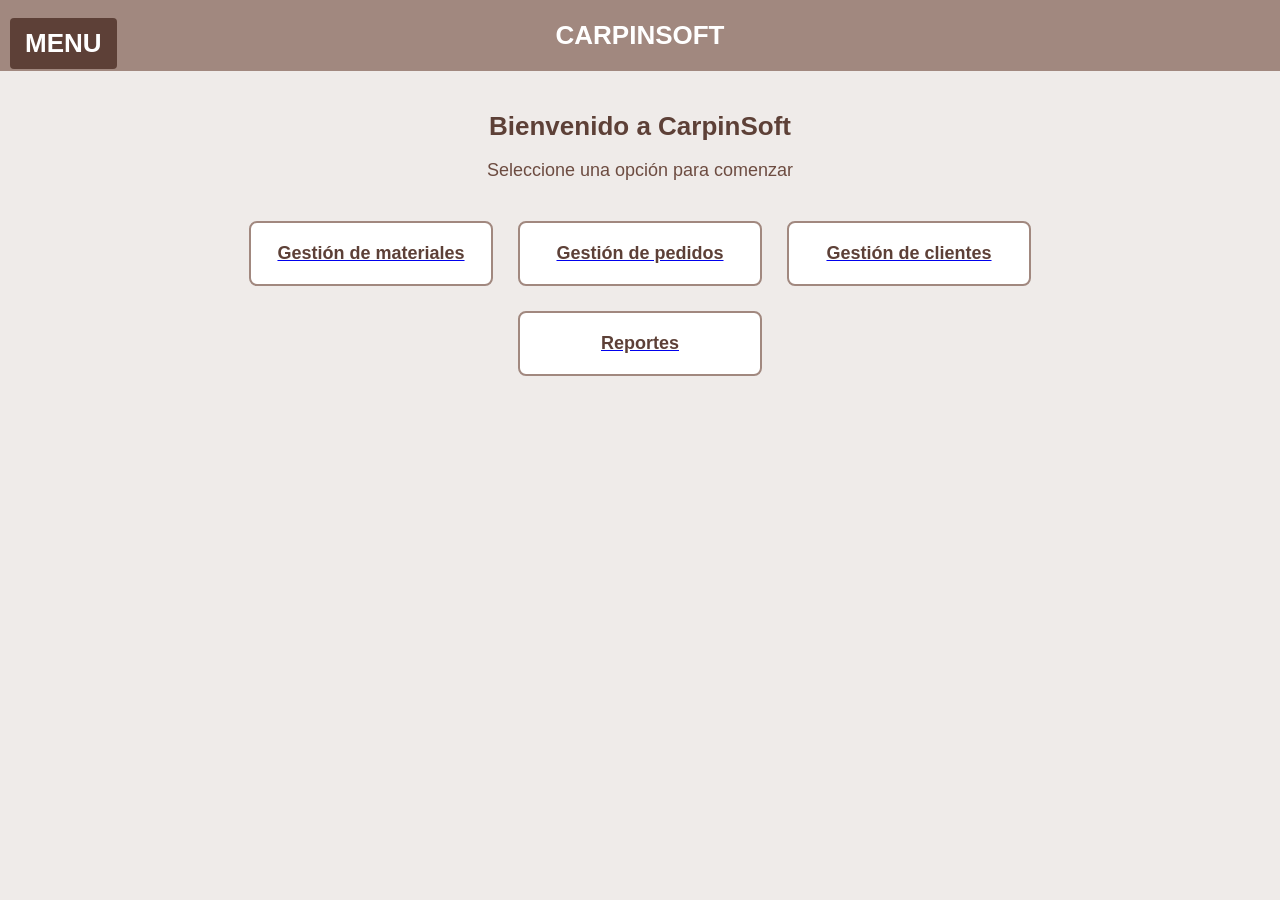
==== inicio.html @ 0077d0ed "Commit incial" ====
<!DOCTYPE html>
<html lang="es">
<head>
    <meta charset="UTF-8">
    <title>Inicio - CarpinSoft</title>
    <link rel="stylesheet" href="styles.css">
</head>

<body>
    <div class="top-bar">
        <div class="btn-menu" onclick="toggleMenu()">MENU</div>
        <div class="title">CARPINSOFT</div> 
    </div>

    <div id="overlay" class="overlay" onclick="toggleMenu()"></div>

    <div id="side-menu" class="side-menu">
        <a href="inicio.html">Inicio</a>
        <a href="materiales.html">Gestión de materiales</a>
        <a href="pedidos.html">Gestión de pedidos</a>
        <a href="clientes.html">Gestión de clientes</a>
        <a href="reportes.html">Reportes</a>
        <a href="configuracion.html">Configuración</a>
    </div>

    <div class="content">

        <h1 class="welcome">Bienvenido a CarpinSoft</h1>
        <p class="subtext">Seleccione una opción para comenzar</p>

        <div class="card-container">
            <a href="materiales.html" class="card">
                <h3>Gestión de materiales</h3>
            </a>
            <a href="pedidos.html" class="card">
                <h3>Gestión de pedidos</h3>
            </a>
            <a href="clientes.html" class="card">
                <h3>Gestión de clientes</h3>
            </a>
            <a href="reportes.html" class="card">
                <h3>Reportes</h3>
            </a>
        </div>
    </div>

    <script>
        function toggleMenu() {
            const menu = document.getElementById("side-menu");
            const overlay = document.getElementById("overlay");

            if (menu.style.left === "0px") {
                menu.style.left = "-200px";
                overlay.style.display = "none";
            } else {
                menu.style.left = "0px";
                overlay.style.display = "block";
            }
        }
    </script>

</body>
</html>
---- styles.css ----
body {
    background-color: #EFEBE9;
    font-family: 'Nunito', sans-serif;
    margin: 0;
    padding: 0;
}

/* inicio*/
.top-bar {
    background-color: #A1887F;
    padding: 20px;
    text-align: center;
    color: white;
    font-size: 26px;
    font-weight: bold;
}

/* menu*/
.btn-menu {
    position: absolute;
    left: 10px;
    top: 18px;
    background-color: #5D4037;
    color: white;
    padding: 10px 15px;
    font-weight: bold;
    cursor: pointer;
    border-radius: 4px;
    z-index: 200;
}

.btn-menu:hover {
    background-color: #4E342E;
}

.side-menu {
    position: fixed;
    width: 200px;
    height: 100%;
    background-color: #5D4037;
    padding-top: 80px;
    top: 0;
    left: -200px;
    transition: left 0.3s ease;
    z-index: 100;
}

.side-menu a {
    display: block;
    color: white;
    padding: 12px;
    text-decoration: none;
    font-size: 18px;
    border-bottom: 1px solid #8D6E63;
}

.side-menu a:hover {
    background-color: #4E342E;
}

.overlay {
    position: fixed;
    top: 0;
    left: 0;
    width: 100%;
    height: 100%;
    background-color: rgba(0, 0, 0, 4);
    display: none;
    z-index: 90;
}

.content {
    margin: 40px auto;
    max-width: 900px;
    text-align: center;
}

.welcome {
    text-align: center;
    font-size: 26px;
    font-weight: bold;
    color: #5D4037;
}

.subtext {
    font-size: 18px;
    margin-bottom: 40px;
    color: #6D4C41;
}

.card-container {
    display: flex;
    justify-content: center;
    flex-wrap: wrap;
    gap: 25px;
}

.card {
    background: white;
    width: 200px;
    padding: 20px;
    border: 2px solid #A1887F;
    border-radius: 8px;
    text-align: center;
    cursor: pointer;
    transition: 0.3s;
}
       
.card:hover {
    background-color: #D7CCC8;
    transform: translateY(-5px);
}

.card h3 {
    margin: 0;
    font-size: 18px;
    color: #5D4037;
}

@media (max-width: 480px) {
        .card {
            width: 90%;
        }
}

/* inicio de sesión*/ 
/* logo */
.logo {
    text-align: center;
    margin-top: 10px;
    margin-bottom: 20px;
}

.logo img {
    width: 140px;
    height: auto;
}

/* formulario */
.form-container {
    width: 360px;
    max-height: 200px;
    margin: 0 auto;
    color: #5D4037;
    background-color: #E0E0E0;
    padding: 25;
    border: 1px solid #BDBDBD;
    border-radius: 8px;
    box-shadow:0x 3px 4px rgba(0,0,0,0.2);
    display: grid;
    grid-template-columns: 1fr 1fr;
    font-size: 20px;
}

.label {
    display: block;
    padding: 10px;
    margin: 10px;
    color: #5D4037;
    font-weight: bold;
    border: thin solid #A1887F;
}

.input {
    width: 100%;
    padding: 8px;
    margin: 10px 0;
    border-left: 1px solid #BDBDBD;
    box-sizing: border-box;
    background-color: white;
    border: thin solid #A1887F;
}

/* boton */
.login-btn {
    width: 260px;
    display: block;
    margin: 25px auto 10px auto;
    background-color: #5D4037;
    color: white;
    padding: 12px;
    border: none;
    font-size: 18px;
    border-radius: 3px;
    cursor: pointer;
}

/* olvido contraseña */
.forgot {
    text-align: center;
    margin-top: 10px;
    color: #333;
    font-size: 18px;
    text-decoration: underline;
    cursor: pointer;
}

.newuser{
    display: block;
    text-align: center;
    margin-top: 10px;
    color: #333;
    font-size: 18px;
    text-decoration: underline;
    cursor: pointer;
}

/* modal*/
.modal {
    position: fixed;
    width: 300px;
    background: white;
    padding: 20px;
    border-radius: 8px;
    border: 2px solid #5D4037;
    top: 50%;
    left: 50%;
    transform: translate(-50%, -50%);
    display: none;
    z-index: 200;
    text-align: center;
}

@media (max-width: 480px) {
            .register-container {
            width: 90%;
            }
}

/* registro */
/*contenedor para el registro*/
.register-container{
    width: 350px;
    background: white;
    margin: 40px auto;
    padding: 25px;
    border-radius: 8px;
    border: 2px solid #A1887F;
}

.register-container {
    text-align: center;
    color: #5D4037;
    margin-top: 0;
}

.register-container {
    width: 380px;
    padding: 30px;
}

label {
    display: block;
    font-weight: bold;
    margin-top: 10px;
    color: #5D4037;
}

input {
    width: 100%;
    padding: 8px;
    border: 1px solid #A1887F;
    border-radius: 4px;
    margin-top: 5px;
}

/*botones del contenedor*/
.btn-group {
    display: flex;
    gap: 10px;
    margin-top: 20px;
}

.btn-registrar {
    flex: 1;
    padding: 10px;
    background-color: #5D4037;
    color: white;
    border: none;
    border-radius: 4px;
    cursor: pointer;
}

.btn-cancelar {
    flex: 1;
    padding: 10px;
    background-color: #5D4037;
    color: white;
    border: none;
    border-radius: 4px;
    cursor: pointer;
}

.reporte-section {
    margin: 30px;
}

.reporte-section h2 {
    margin-bottom: 15px;
    color: #6D4C41;
}

.tabla-reportes {
    width: 100%;
    border-collapse: collapse;
    background-color: white;
}

.tabla-reportes th,
.tabla-reportes td {
    border: 1px solid #A1887F;
    padding: 10px;
    text-align: center;
}

.tabla-reportes th {
    background-color: #D7CCC8;
}

.stock-bajo {
    color: red;
    font-weight: bold;
}

.disponible {
    color: green;
    font-weight: bold;
}

.pendiente {
    color: #E65100;
    font-weight: bold;
}

.en-proceso {
    color: #1565C0;
    font-weight: bold;
}

.terminado {
    color: #2E7D32;
    font-weight: bold;
}

.entregado {
    color: #6A1B9A;
    font-weight: bold;
}

/*media query*/
@media (max-width: 480px) {
        .register-container {
            width: 90%;
        }
}
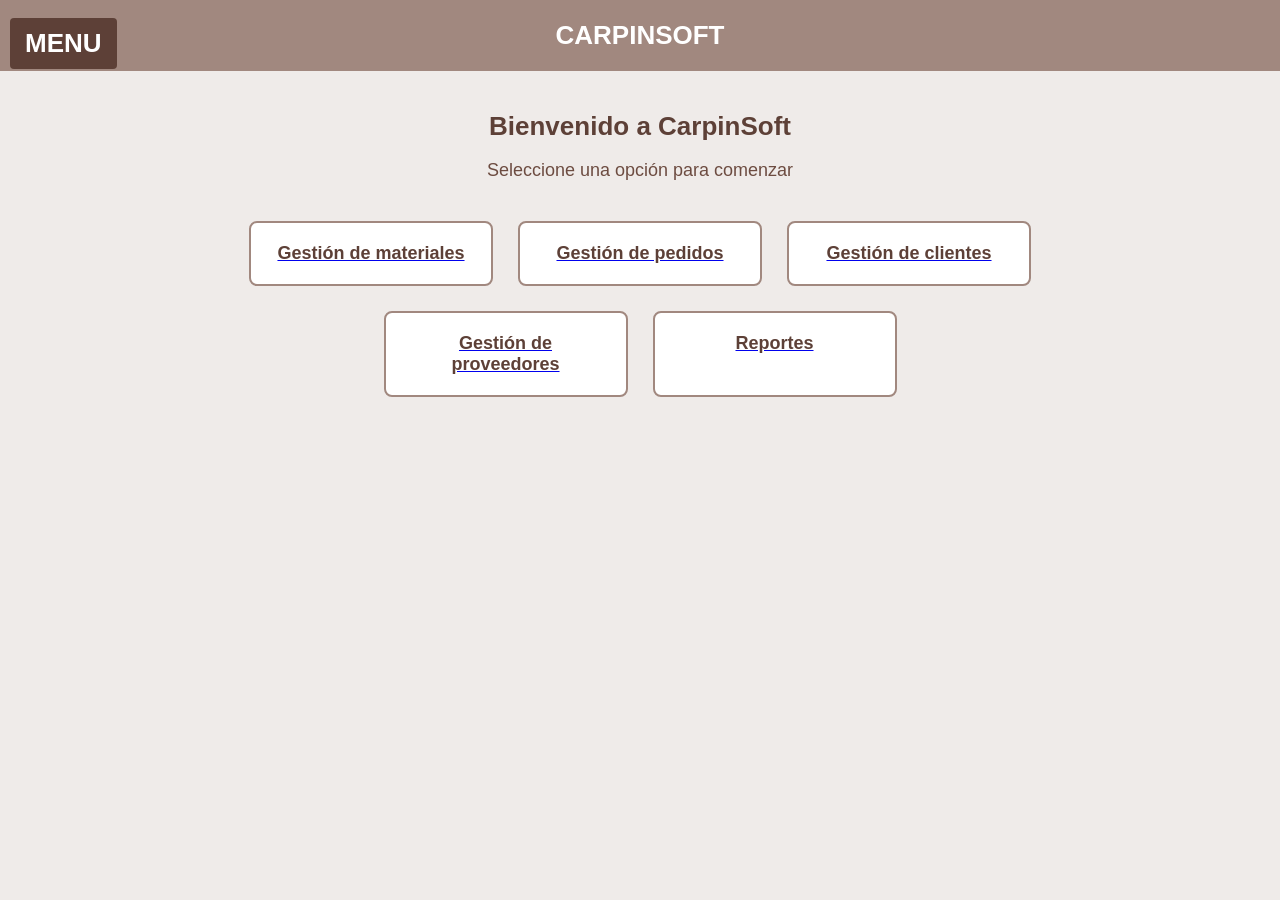
==== commit 99fecdfe: "Se trabaja en la conexion del back" ====
--- a/inicio.html
+++ b/inicio.html
@@ -19,6 +19,7 @@
         <a href="materiales.html">Gestión de materiales</a>
         <a href="pedidos.html">Gestión de pedidos</a>
         <a href="clientes.html">Gestión de clientes</a>
+        <a href="proveedores.html">Gestión de proveedores</a>
         <a href="reportes.html">Reportes</a>
         <a href="configuracion.html">Configuración</a>
     </div>
@@ -37,6 +38,9 @@
             </a>
             <a href="clientes.html" class="card">
                 <h3>Gestión de clientes</h3>
+            </a>
+            <a href="proveedores.html" class="card">
+                <h3>Gestión de proveedores</h3>
             </a>
             <a href="reportes.html" class="card">
                 <h3>Reportes</h3>
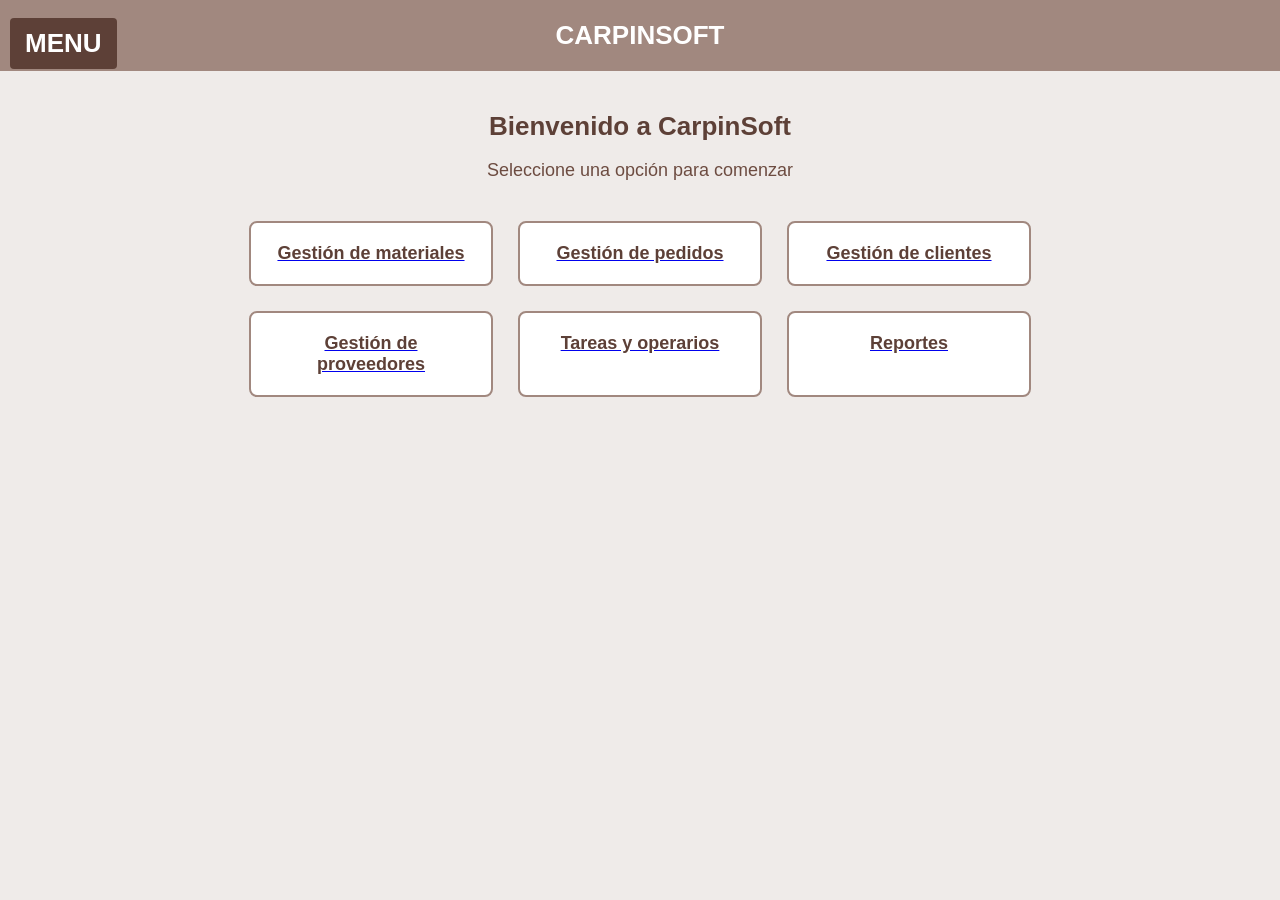
==== commit 3cb6ab89: "Se crea nueva pagina para tareas y se corrigen errores en las demas" ====
--- a/inicio.html
+++ b/inicio.html
@@ -20,6 +20,7 @@
         <a href="pedidos.html">Gestión de pedidos</a>
         <a href="clientes.html">Gestión de clientes</a>
         <a href="proveedores.html">Gestión de proveedores</a>
+        <a href="tareas-operarios.html">Tareas y operarios</a>
         <a href="reportes.html">Reportes</a>
         <a href="configuracion.html">Configuración</a>
     </div>
@@ -41,6 +42,9 @@
             </a>
             <a href="proveedores.html" class="card">
                 <h3>Gestión de proveedores</h3>
+            </a>
+            <a href="tareas-operarios.html" class="card">
+                <h3>Tareas y operarios</h3>
             </a>
             <a href="reportes.html" class="card">
                 <h3>Reportes</h3>
--- a/styles.css
+++ b/styles.css
@@ -317,35 +317,30 @@
     background-color: #D7CCC8;
 }
 
+.stock-critico {
+    color: #d9534f;
+    font-weight: bold;
+    background-color: #f9dedc;
+    padding: 4px 8 px;
+    border-radius: 4px;
+}
+
 .stock-bajo {
-    color: red;
-    font-weight: bold;
+    color: #f0ad4e;
+    font-weight: bold;
+    background-color: #fcf8e3;
+    padding: 4px 8 px;
+    border-radius: 4px;
 }
 
 .disponible {
-    color: green;
-    font-weight: bold;
-}
-
-.pendiente {
-    color: #E65100;
-    font-weight: bold;
-}
-
-.en-proceso {
-    color: #1565C0;
-    font-weight: bold;
-}
-
-.terminado {
-    color: #2E7D32;
-    font-weight: bold;
-}
-
-.entregado {
-    color: #6A1B9A;
-    font-weight: bold;
-}
+    color: #5cb85c;
+    font-weight: bold;
+    background-color: #dff0d8;
+    padding: 4px 8 px;
+    border-radius: 4px;
+}
+
 
 /*media query*/
 @media (max-width: 480px) {
